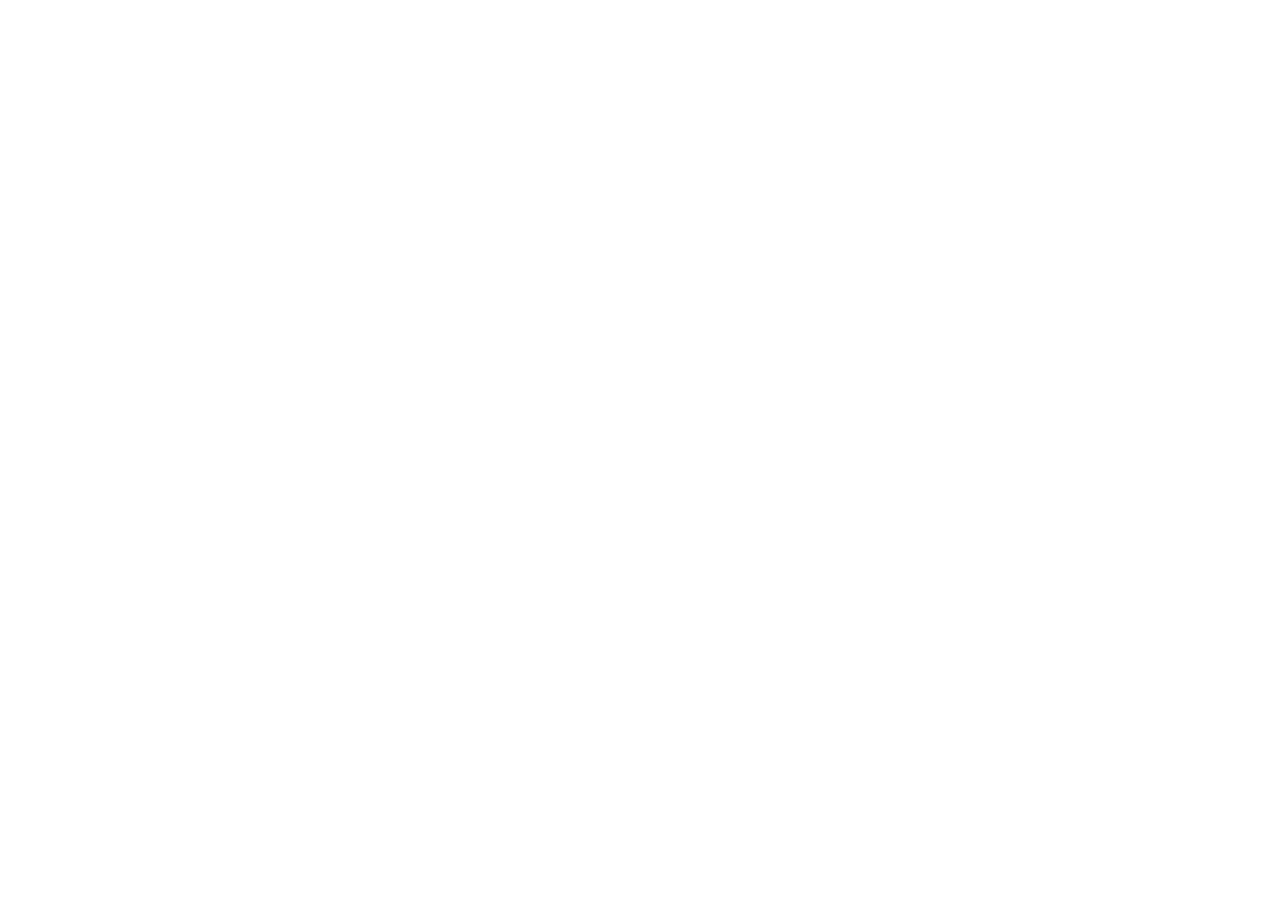
==== idex.html @ 7becca60 "primeiro commit" ====
<!DOCTYPE html>
<html Lang="pt-br">

      <head>
      <meta charset="UTF-8">
      <meta name="viewport" content="width=device-width, initial-scale=1.0">
      <title>DevSite</title>
      <link rel="stylesheet" href="styles.css">
      </head>
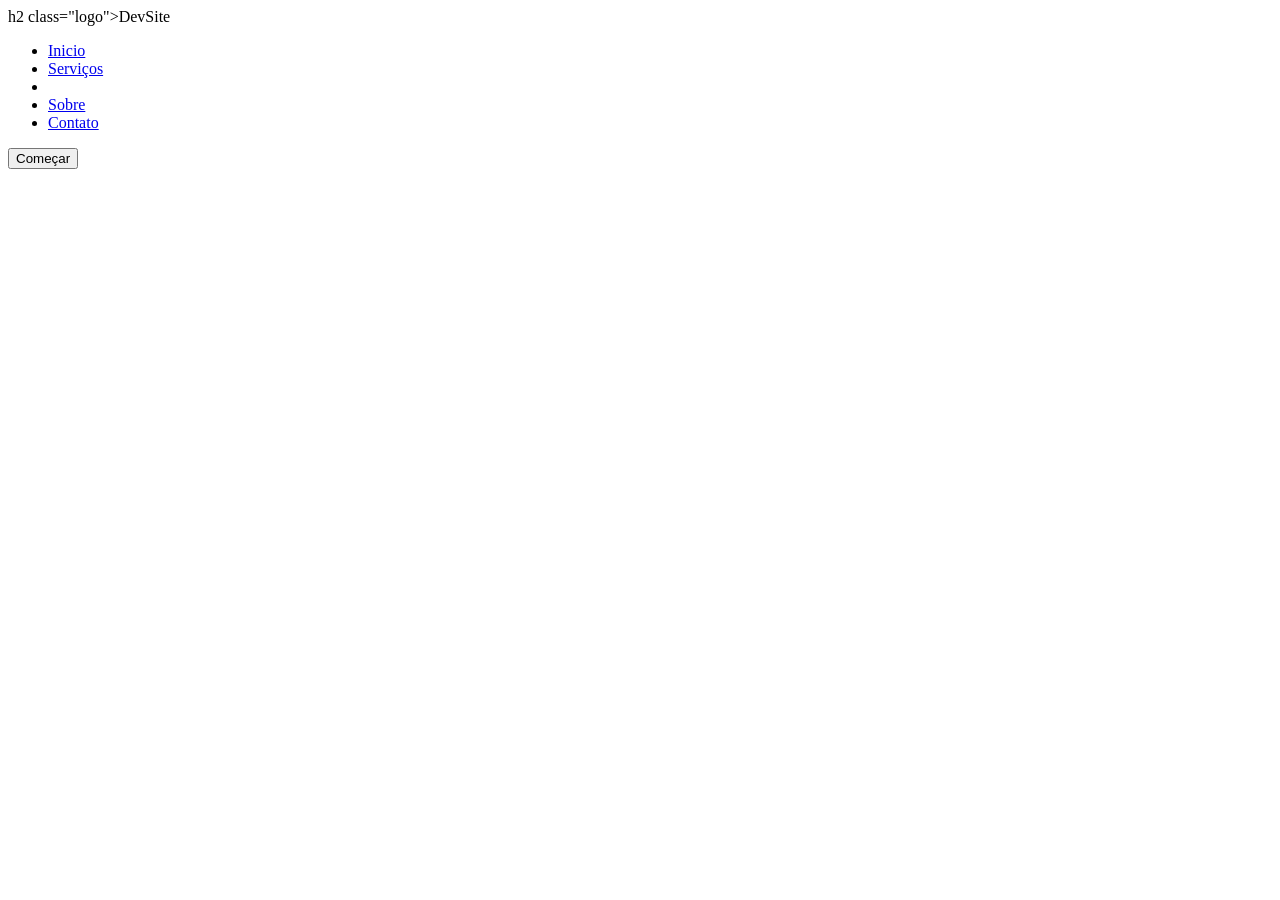
==== commit 1bc59b8f: "primeiro commit" ====
--- a/idex.html
+++ b/idex.html
@@ -6,4 +6,22 @@
       <meta name="viewport" content="width=device-width, initial-scale=1.0">
       <title>DevSite</title>
       <link rel="stylesheet" href="styles.css">
-      </head>+      </head>
+<body>
+    </header>
+    </nav>
+    h2 class="logo">DevSite</h2>
+    <ul>
+        <li><a href="index.html">Inicio</a></li>
+        <li><a href="serviços.html">Serviços</a><li>
+        <li><a href="sobre.html">Sobre</a></li>
+        <li><a href="contato.html">Contato</a></li>
+        </ul>
+        <a href="https://wa.me/5564999999999?text=Olá,%20quero%20começar%20um%20projeto!" target="_blank">
+        <button class="btn-nav">Começar</button>
+     </a>
+  </nav>
+</header>
+
+
+
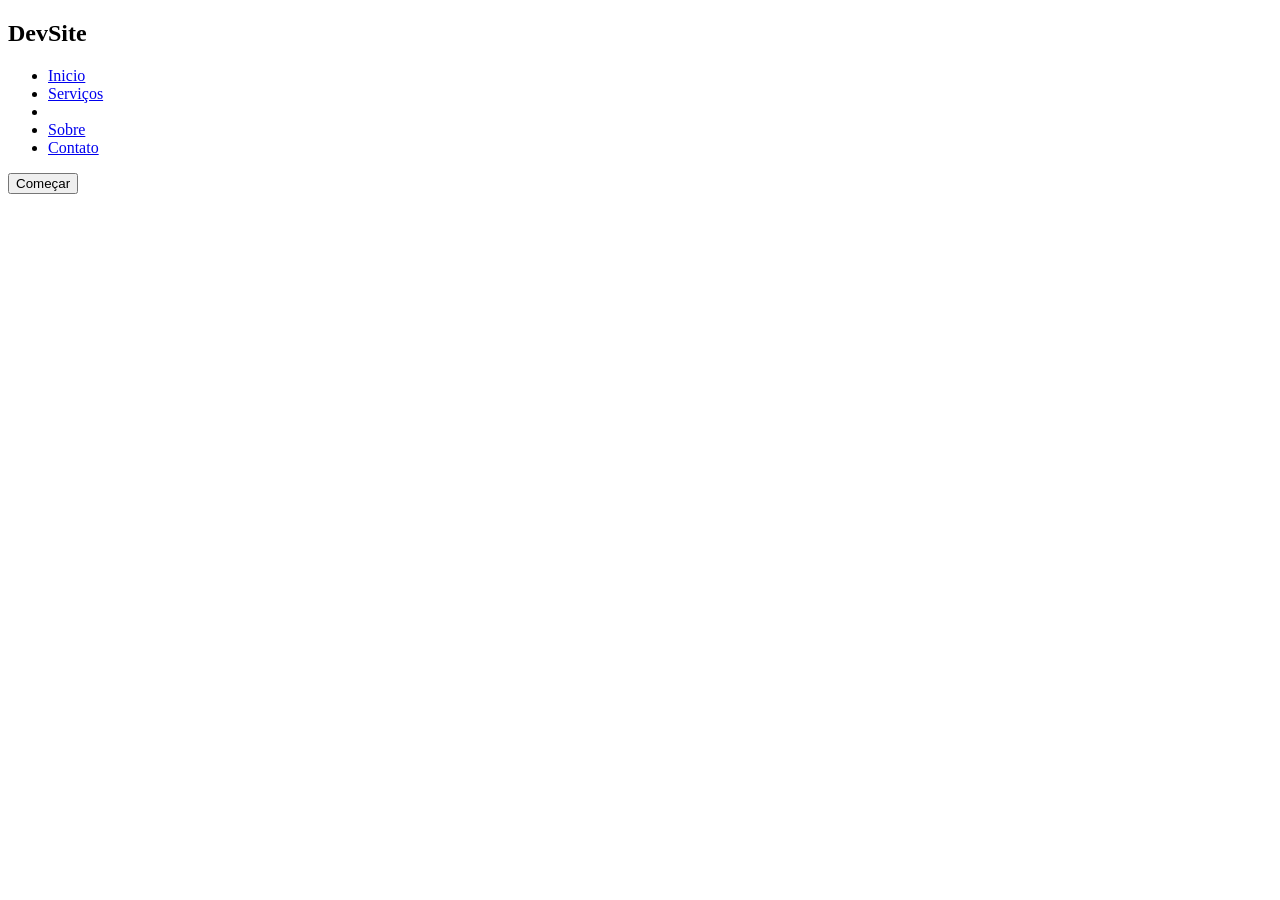
==== commit 63a00fcb: "primeiro commit" ====
--- a/idex.html
+++ b/idex.html
@@ -10,7 +10,7 @@
 <body>
     </header>
     </nav>
-    h2 class="logo">DevSite</h2>
+    <h2 class="logo">DevSite</h2>
     <ul>
         <li><a href="index.html">Inicio</a></li>
         <li><a href="serviços.html">Serviços</a><li>
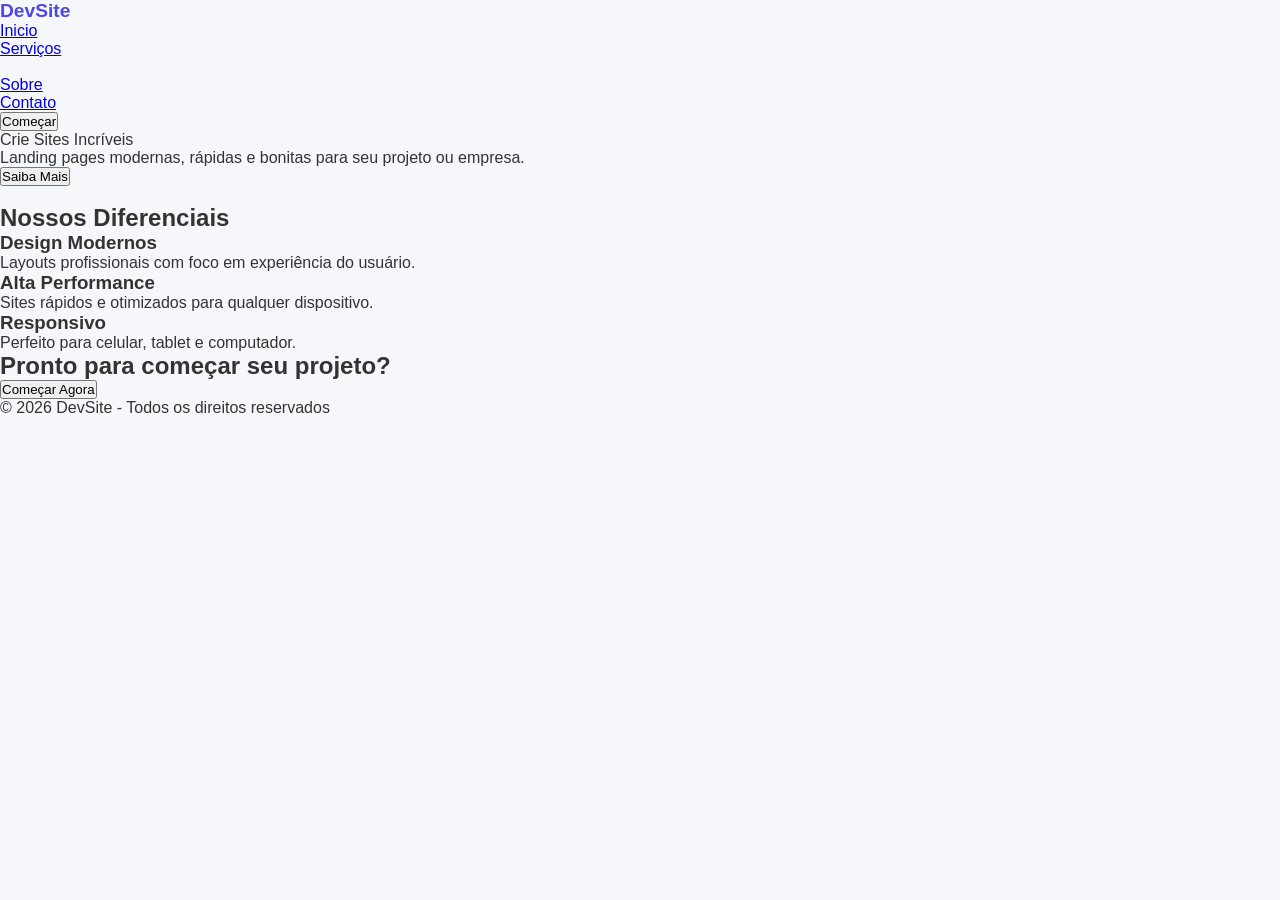
==== commit edec644c: "programação" ====
--- a/idex.html
+++ b/idex.html
@@ -22,6 +22,54 @@
      </a>
   </nav>
 </header>
+<section class="hero">
+  <div class="hero-text">
+      </h1>Crie Sites Incríveis</h1>
+      </p>Landing pages modernas, rápidas e bonitas para seu projeto ou empresa.</p>
+      <a href="https://wa.me/5564999999999?text=Olá,%20quero%20saber%20mais!" target="_blank">
+        <button class="btn-main">Saiba Mais</button>
+        </a>
+      </div>
+
+      <div class="hero-img">
+        <img src="https://imagesunsplash.com/photo-1498050108023-c5249f4df085" alt="">
+        </div>
+
+        </section>
 
 
 
+
+<section class="feature">
+  <h2>Nossos Diferenciais</h2>
+  
+  <div class="card">
+     
+    <div class="card">
+       <h3>Design Modernos</h3>
+       <p>Layouts profissionais com foco em experiência do usuário.</p>
+    </div>
+
+    <div class="card">
+       <h3>Alta Performance</h3>
+       <p>Sites rápidos e otimizados para qualquer dispositivo.</p>
+    </div>
+
+    <div class="card">
+       <h3>Responsivo</h3>
+       <p>Perfeito para celular, tablet e computador.</p>
+    </div>
+  </div>
+</section>
+
+<section class="cta">
+  <h2>Pronto para começar seu projeto?</h2>
+
+  <a href="https://wa.me/5564999999999?text=Olá,%20quero%20começar%20agora!" target="_blank" rel="noopener noreferrer">
+    <button>Começar Agora</button>
+  </a>
+</section>
+
+<footer>
+  <p>&copy; 2026 DevSite - Todos os direitos reservados</p>
+</footer>
--- a/styles.css
+++ b/styles.css
@@ -0,0 +1,49 @@
+/* RESET */
+* {
+  margin: 0;
+  padding: 0;
+  box-sizing: border-box;
+  font-family: Arial, Helvetica, sans-serif;
+}
+
+/* BODY */
+body {
+  background: #f5f7fb;
+  color: #333;
+}
+
+/* NAVBAR */
+header {
+  background: #ffffff;
+  box-shadow: 0 2px 10px rgba(0, 0, 0, 0.05);
+}
+
+nav {
+  display: flex;
+  justify-content: space-between;
+  align-items: center;
+  padding: 20px 8%;
+}
+
+.logo {
+  color: #4f46e5;
+  font-weight: bold;
+  font-size: 1.2rem;
+}
+
+nav ul {
+  display: flex;
+  list-style: none;
+  gap: 30px;
+}
+
+nav a {
+  text-decoration: none;
+  color: #444;
+  font-weight: 500;
+  transition: 0.3s ease;
+}
+
+nav a:hover {
+  color: #4f46e5;
+}
